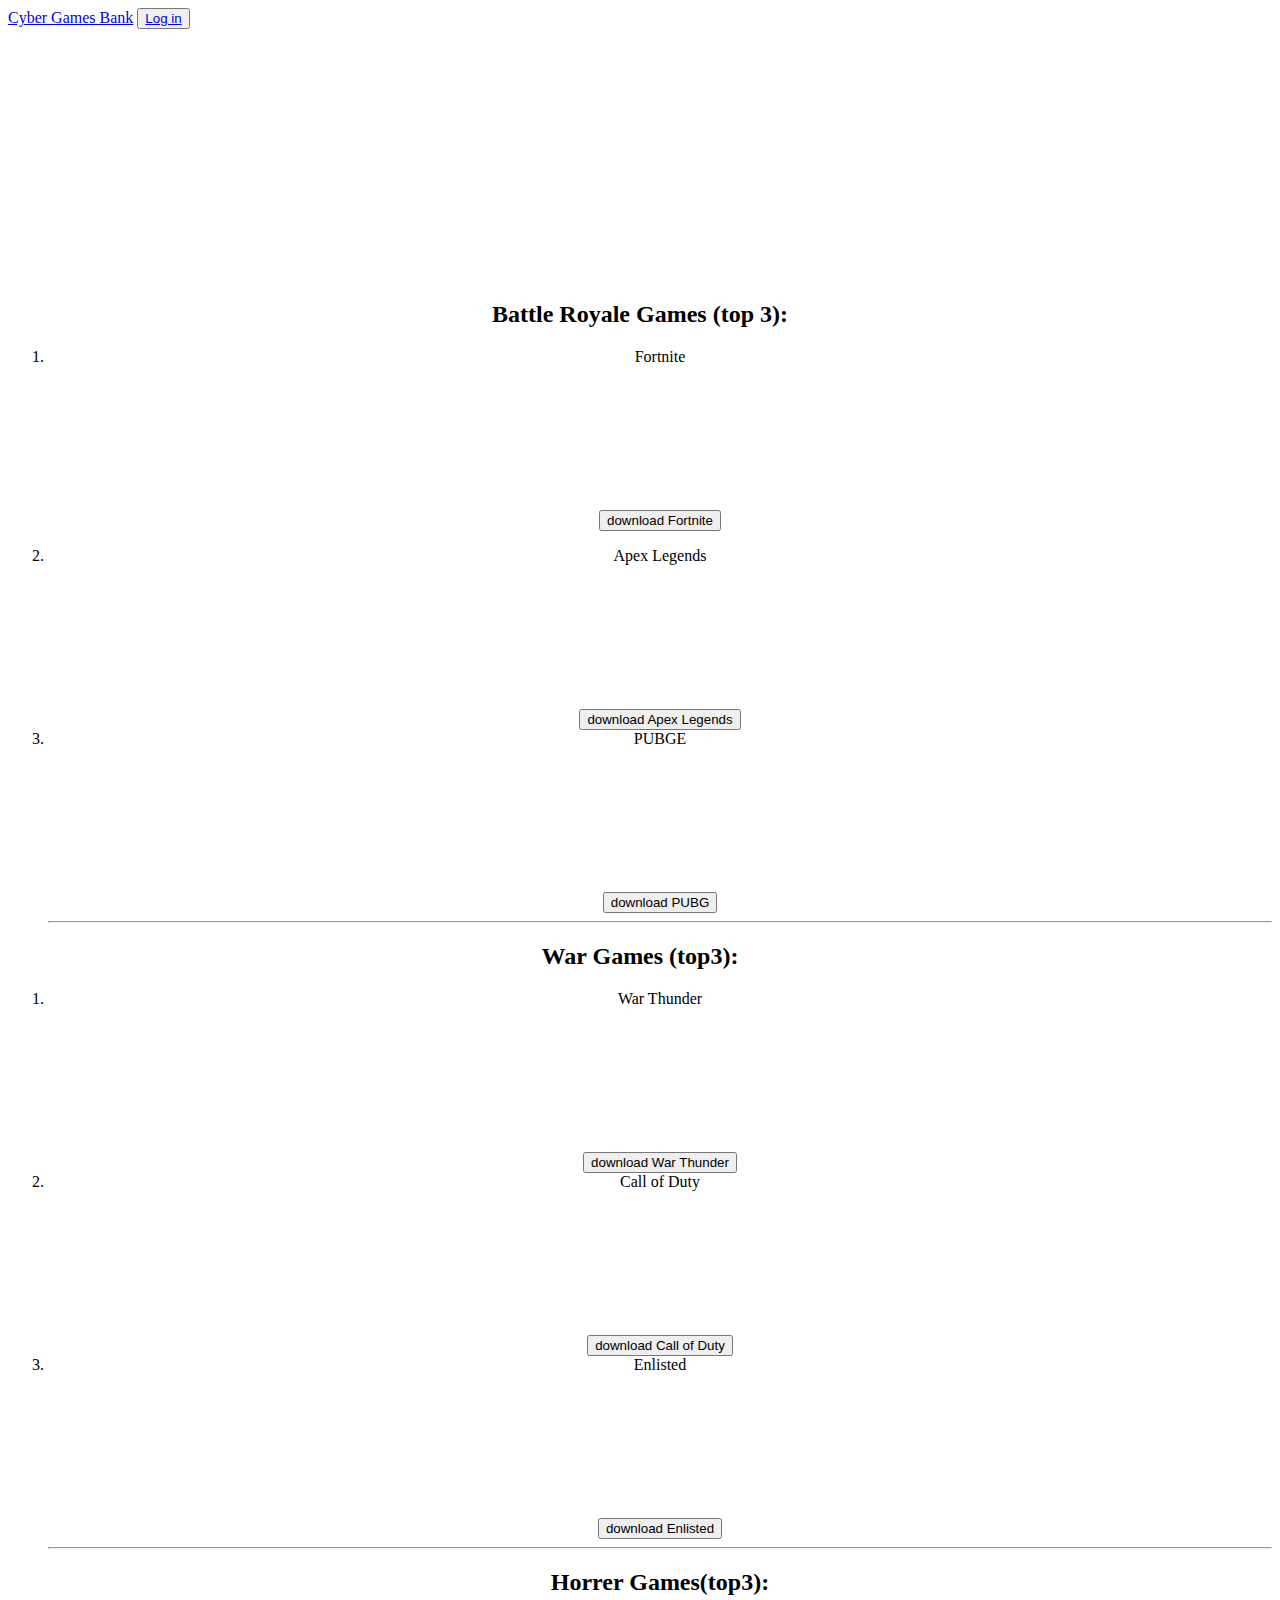
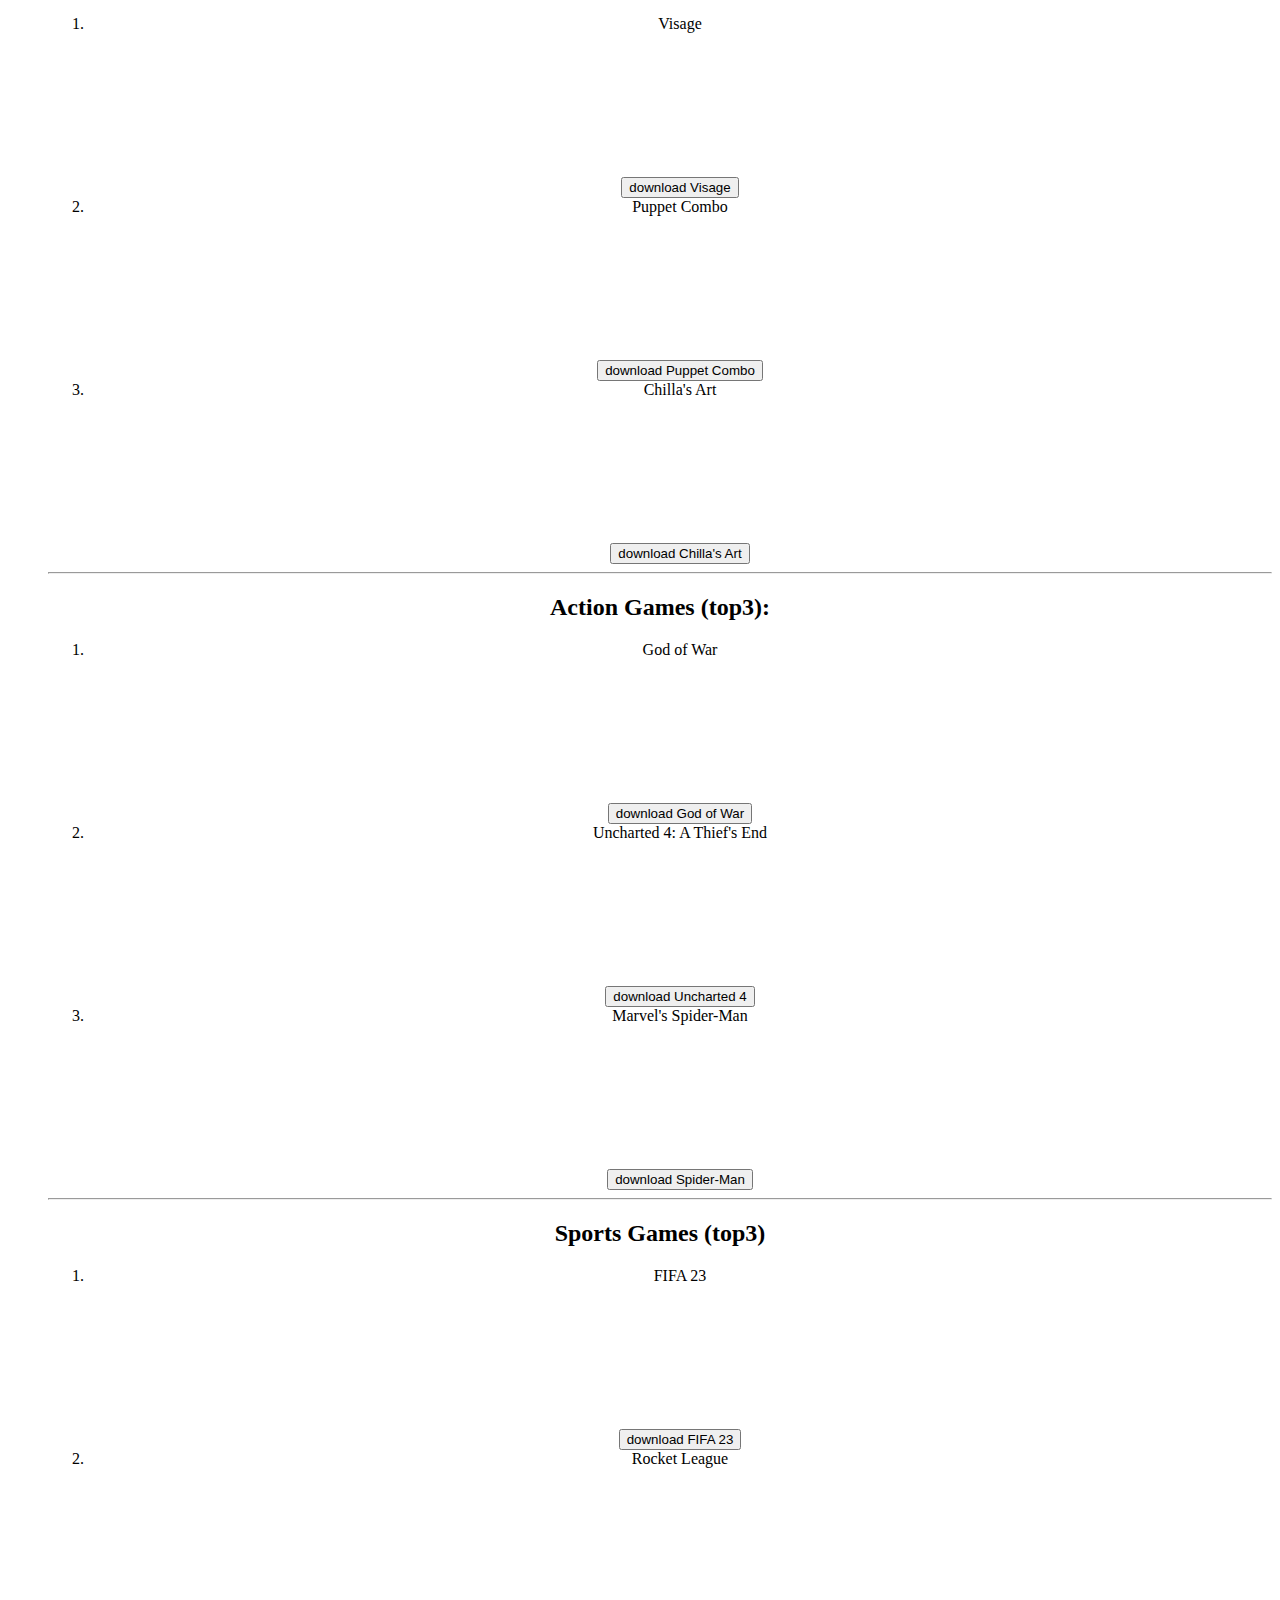
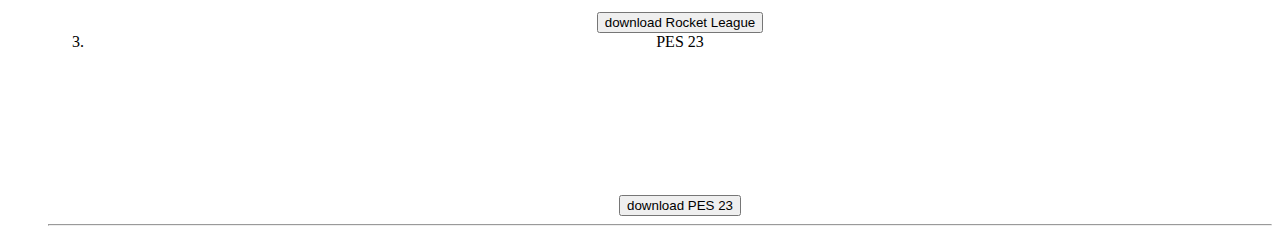
==== index.html @ 5c0c63f6 "Add files via upload" ====
<!DOCTYPE html>
<html>
  

          <head>
                    <title>Cyber Games Bank</title>
                    <link rel="icon" href="Video-Games-Icon-Gamepad-Controller-Computer-Game-1784573.png" type="image/x-icon">
                   
                    <link rel="stylesheet" href="index.css">
                   
          </head>
          <style>
         
          
        
                   
        
          
          </style>
          <body>
            
           <header>  
            <a href="#" class="suii">Cyber Games Bank</a>

             
    
              <button class="log"><a href="login.html" class="log">Log in</a></button>
          </header>
          
            

         <center><br><br><br><br><br><br><br><br><br><br><br><br><br><br>
                     

          

          <h2>Battle Royale Games (top 3):</h2>
        <ol>                   
                      <li class="Fortnite">Fortnite <br> <br><br><br> <br><br><br><br><br>
                       
                        <button type="button" onclick="location.href= 'https://store.epicgames.com/en-US/p/fortnite'"><span></span>
                          download Fortnite
                        </button>
                    </p>
                      </li>

                    <li class="Apex">Apex Legends <br> <br><br><br> <br><br><br><br><br>
                     <button type="button" onclick="location.href='https://www.ea.com/games/apex-legends/play-now-for-free'"><span class="span"></span>
                      download Apex Legends
                    </button>
                        
                      
                    

                    </li>
                    
                    <li class="pubg">PUBGE <br> <br><br><br> <br><br><br><br><br>
                      
                    <button type="button" onclick="location.href='https://store.steampowered.com/app/578080/PUBG_BATTLEGROUNDS/'"><span class="span2"></span>
                      download PUBG
                    </button>
                    </li><hr>
                    

          </ol>
          <h2>War Games (top3):</h2>
          <ol>
                   <li class="War">War Thunder <br> <br><br><br> <br><br><br><br><br>
                    <button type="button" onclick="location.href='https://warthunder.com/eg'"><span class="wars"></span>
                      download War Thunder
                    </button>

                   </li>
                    <li class="call">Call of Duty <br> <br><br><br> <br><br><br><br><br>
                      
                    <button type="button" onclick="location.href='https://www.callofduty.com/modernwarfare/pc'"><span class="span3"></span>
                        download Call of Duty
                      </button>
                    
                    </li>
                    
                    <li class = "enlisted">Enlisted <br> <br><br><br> <br><br><br><br><br>
                        
                      <button type="button" onclick="location.href='https://enlisted.net/en/#!/'"><span class="span4"></span>
                        download Enlisted
                      </button>
                      </button>

                       </li>
                       <hr>
                       <h2>Horrer Games(top3):</h2> 
                       <ol>
                        <li class="Visage">Visage <br> <br><br><br> <br><br><br><br><br>
                          <button type="button" onclick="location.href='https://store.steampowered.com/app/594330/Visage/'"><span class="span5"></span>
                            download Visage
                          </button>

                          <li class="PuppetCombo">Puppet Combo <br> <br><br><br> <br><br><br><br><br>
                            <button type="button" onclick="location.href='https://puppetcombo.com/'"><span class="span6"></span>
                              download Puppet Combo
                           

                          </li>
                        <li class="chillasart">Chilla's Art <br> <br><br><br> <br><br><br><br><br>
                          <button type="button" onclick="location.href='https://store.steampowered.com/app/1843090/Chillas_Art_The_Closing_Shift/'"><span class="span7"></span>
                            download Chilla's Art
                          </button>
                        </li>
                       </ol><hr>
                       <h2>Action Games (top3):</h2>
                       <ol>
                        <li class="godofwar">God of War <br> <br><br><br> <br><br><br><br><br>
                           <button type="button" onclick="location.href='https://www.playstation.com/en-us/god-of-war/'"><span class="span8"></span>
                            download God of War
                          </button>
                        </li>
                        <li class="Uncharted">Uncharted 4: A Thief's End<br> <br><br><br> <br><br><br><br><br>
                          <button type="button" onclick="location.href='https://store.steampowered.com/app/1659420/UNCHARTED_Legacy_of_Thieves_Collection/'"><span class="span9"></span>
                            download Uncharted 4
                          </button>
                          <li class="spider">Marvel's Spider-Man <br> <br><br><br> <br><br><br><br><br>
                            <button type="button" onclick="location.href='https://store.steampowered.com/app/1817070/Marvels_SpiderMan_Remastered/'"><span class="span10"></span>
                              download Spider-Man
                          </li>
                        </li>
                       </ol><hr>
                       <h2>Sports Games (top3)</h2>
                       <ol>
                        <li class="fifa">FIFA 23 <br> <br><br><br> <br><br><br><br><br>
                          <button type="button" onclick="location.href='https://www.ea.com/games/fifa/fifa-23'"><span class="span11"></span>
                            download FIFA 23
                        </li>
                        <li class="rocket-league">Rocket League<br> <br><br><br> <br><br><br><br><br>
                          <button type="button" onclick="location.href='https://www.rocketleague.com/'"><span class="span12"></span>
                            download Rocket League
                        </li>
                        <li class="madden">PES 23<br> <br><br><br> <br><br><br><br><br>
                          <button type="button" onclick="location.href='https://store.steampowered.com/app/1665460/eFootball_2023/'"><span class="span13"></span>
                            download PES 23
                        </li>
                       </ol><hr>
                       

                    

      </ol> </center>

</body>
</html>
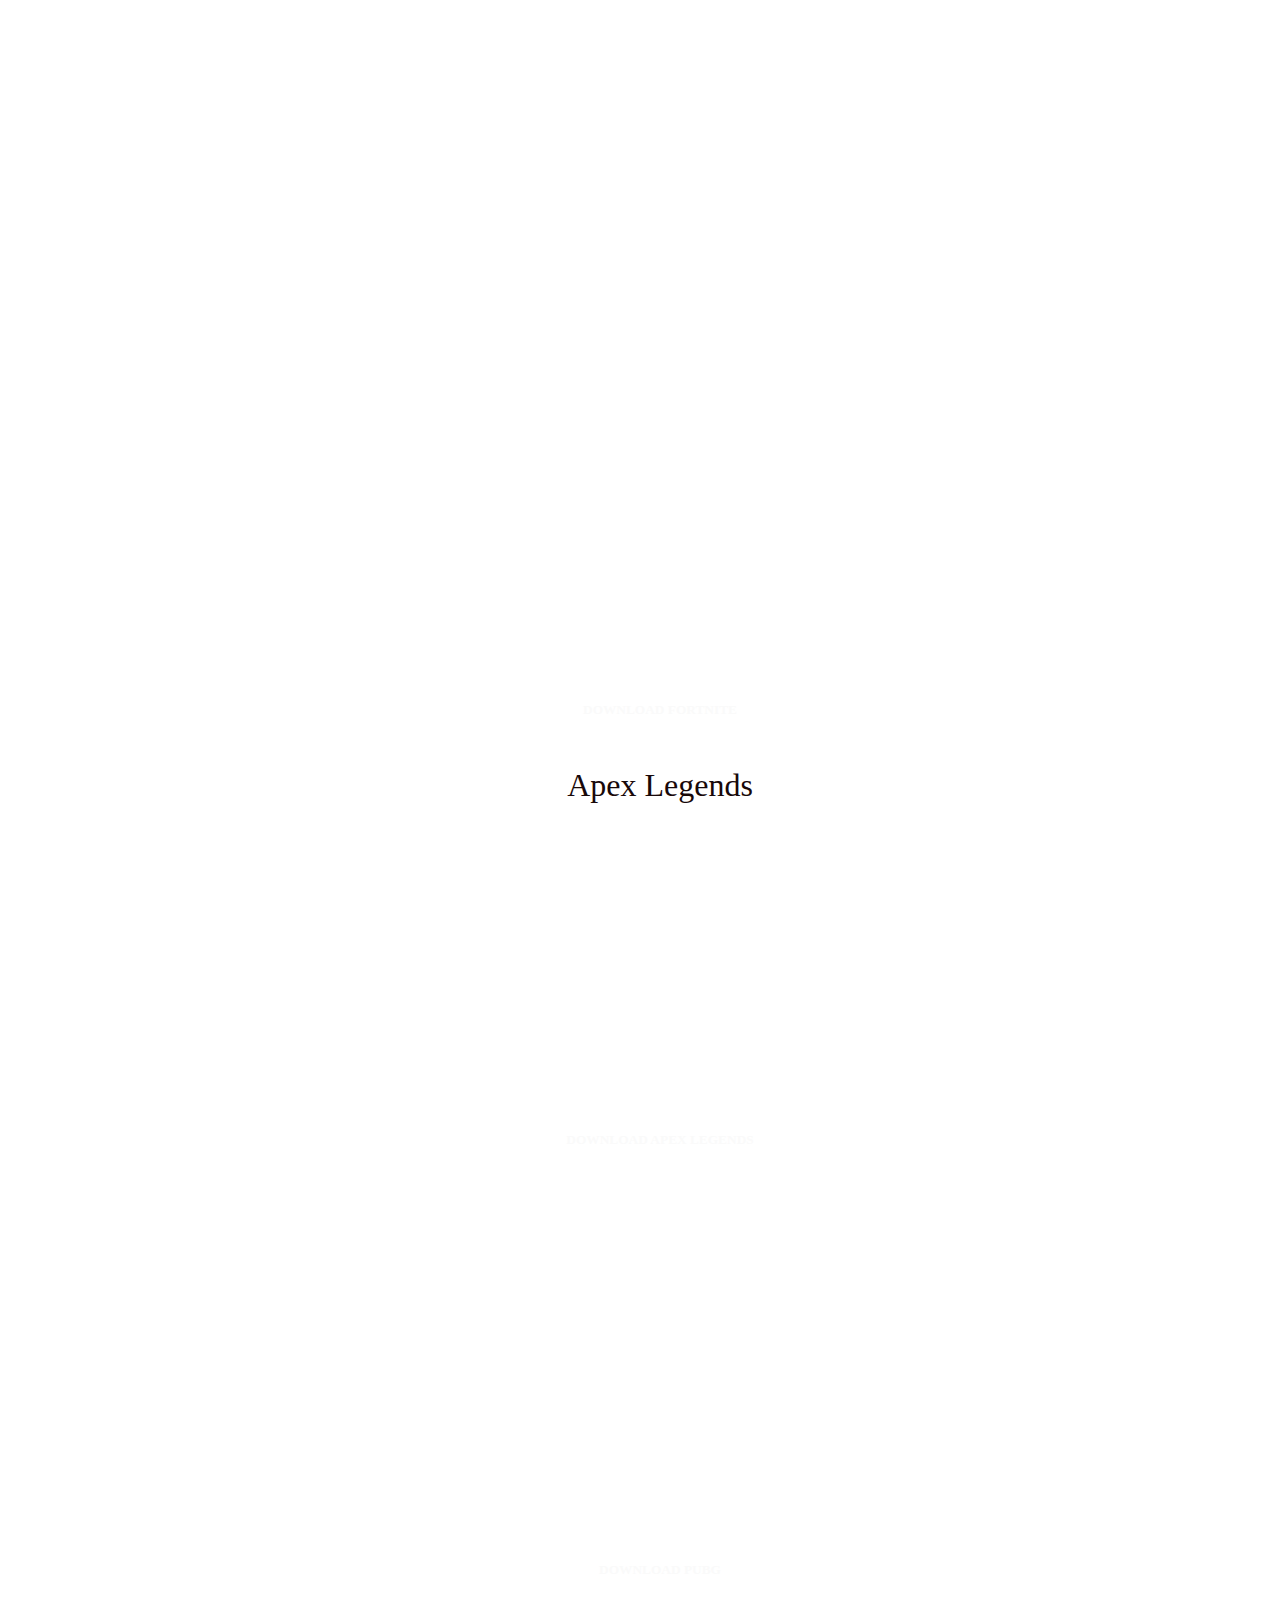
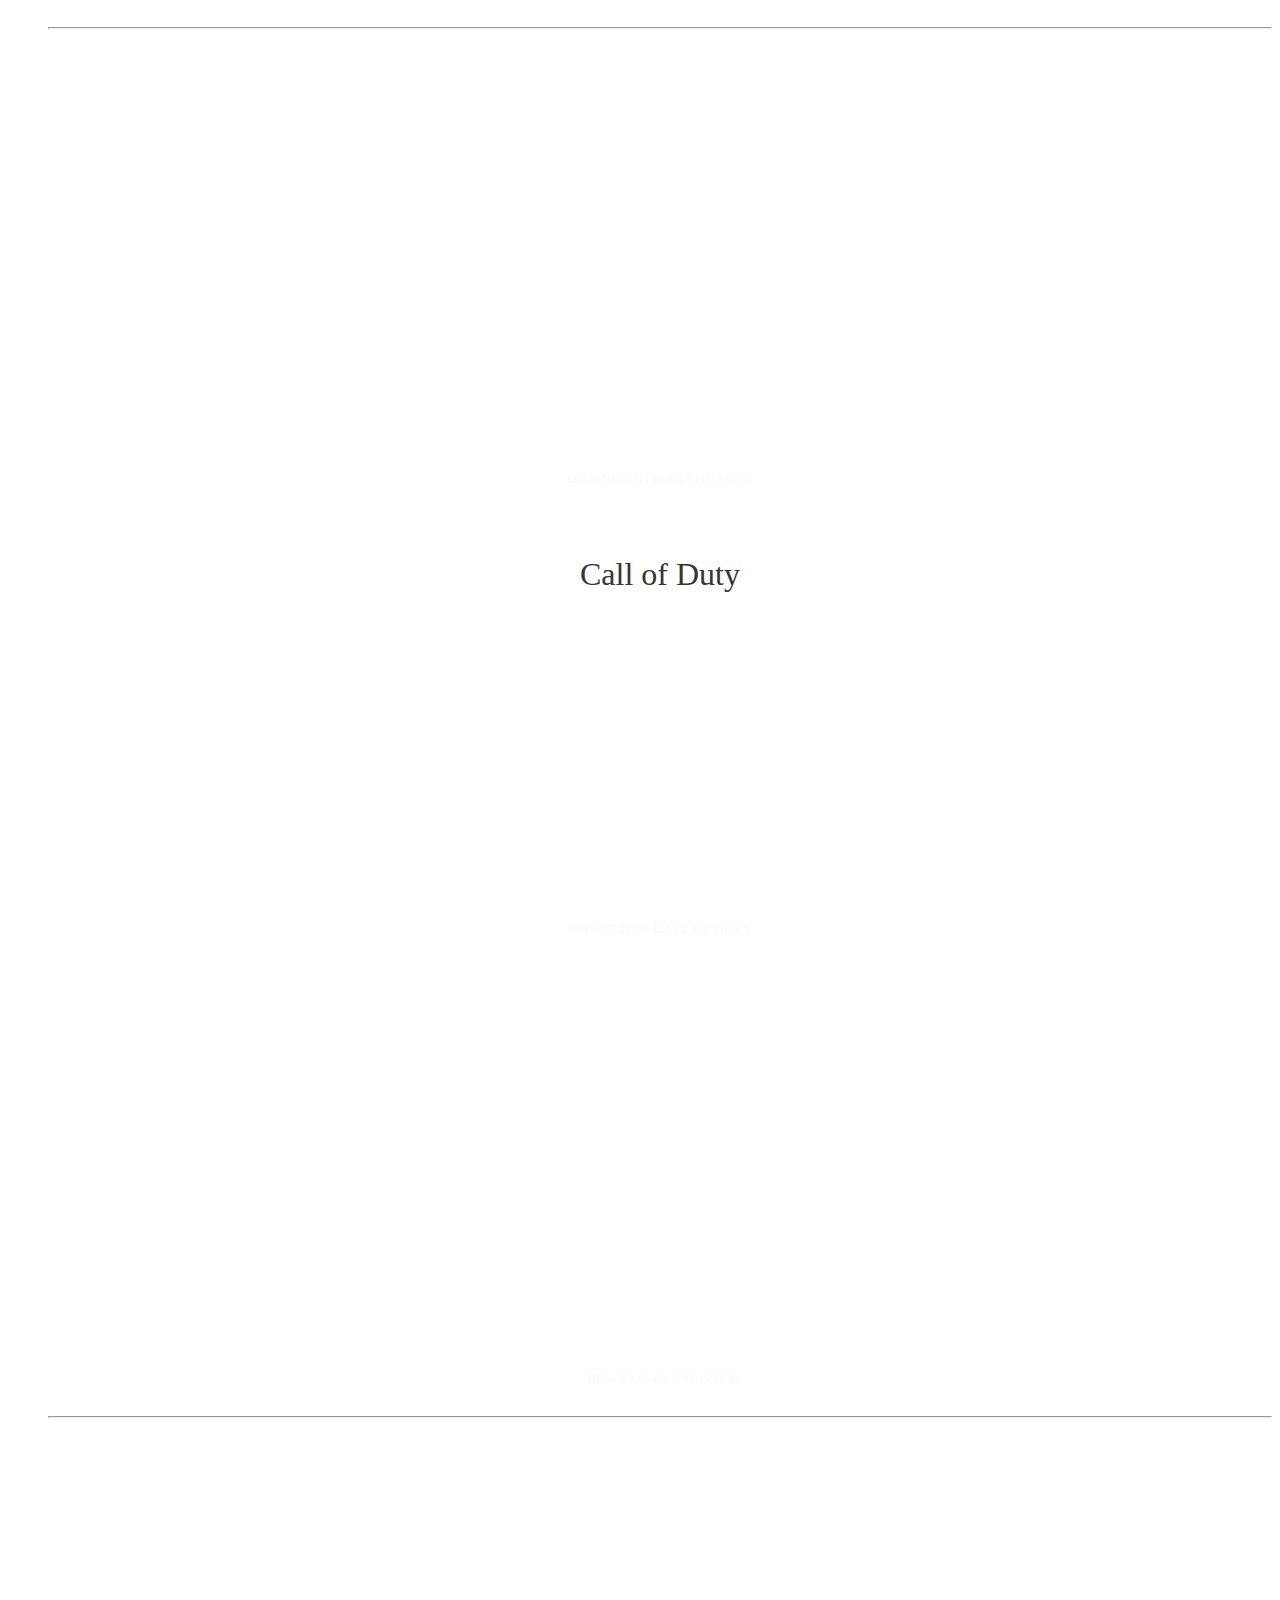
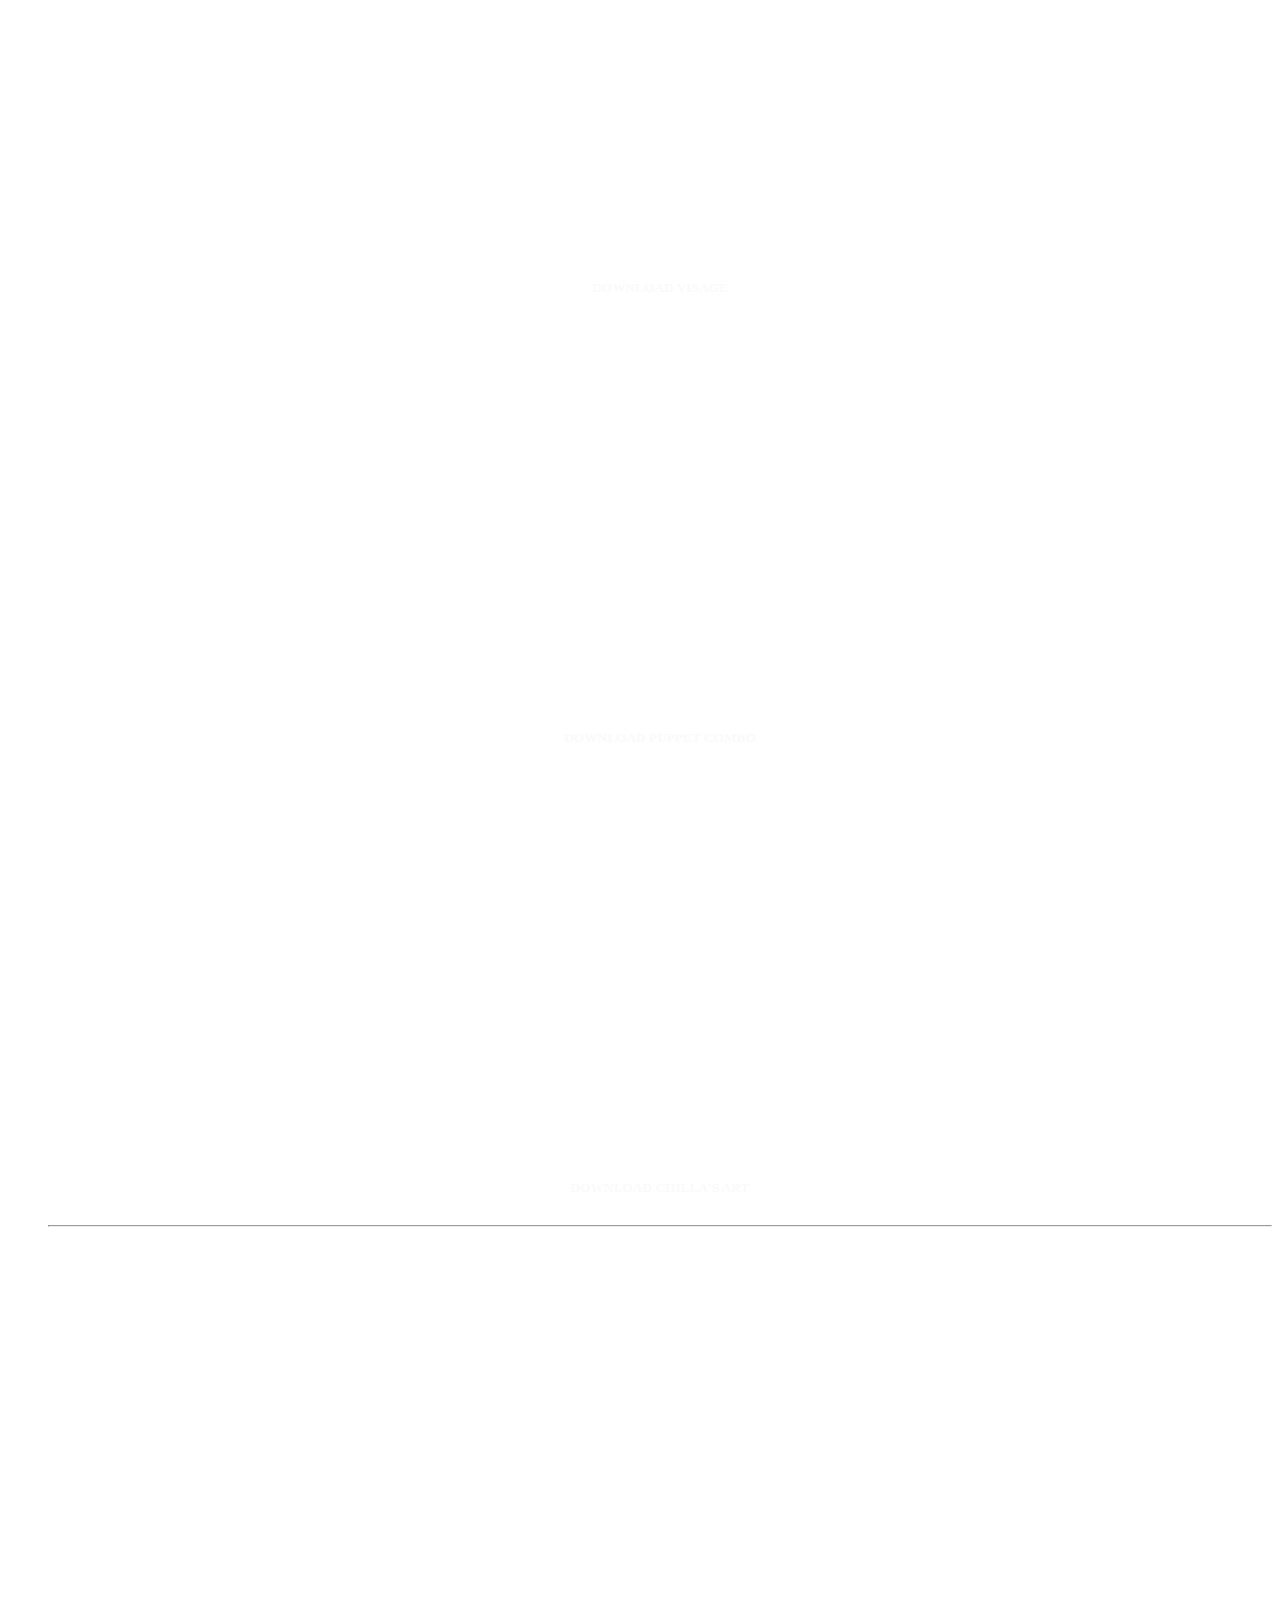
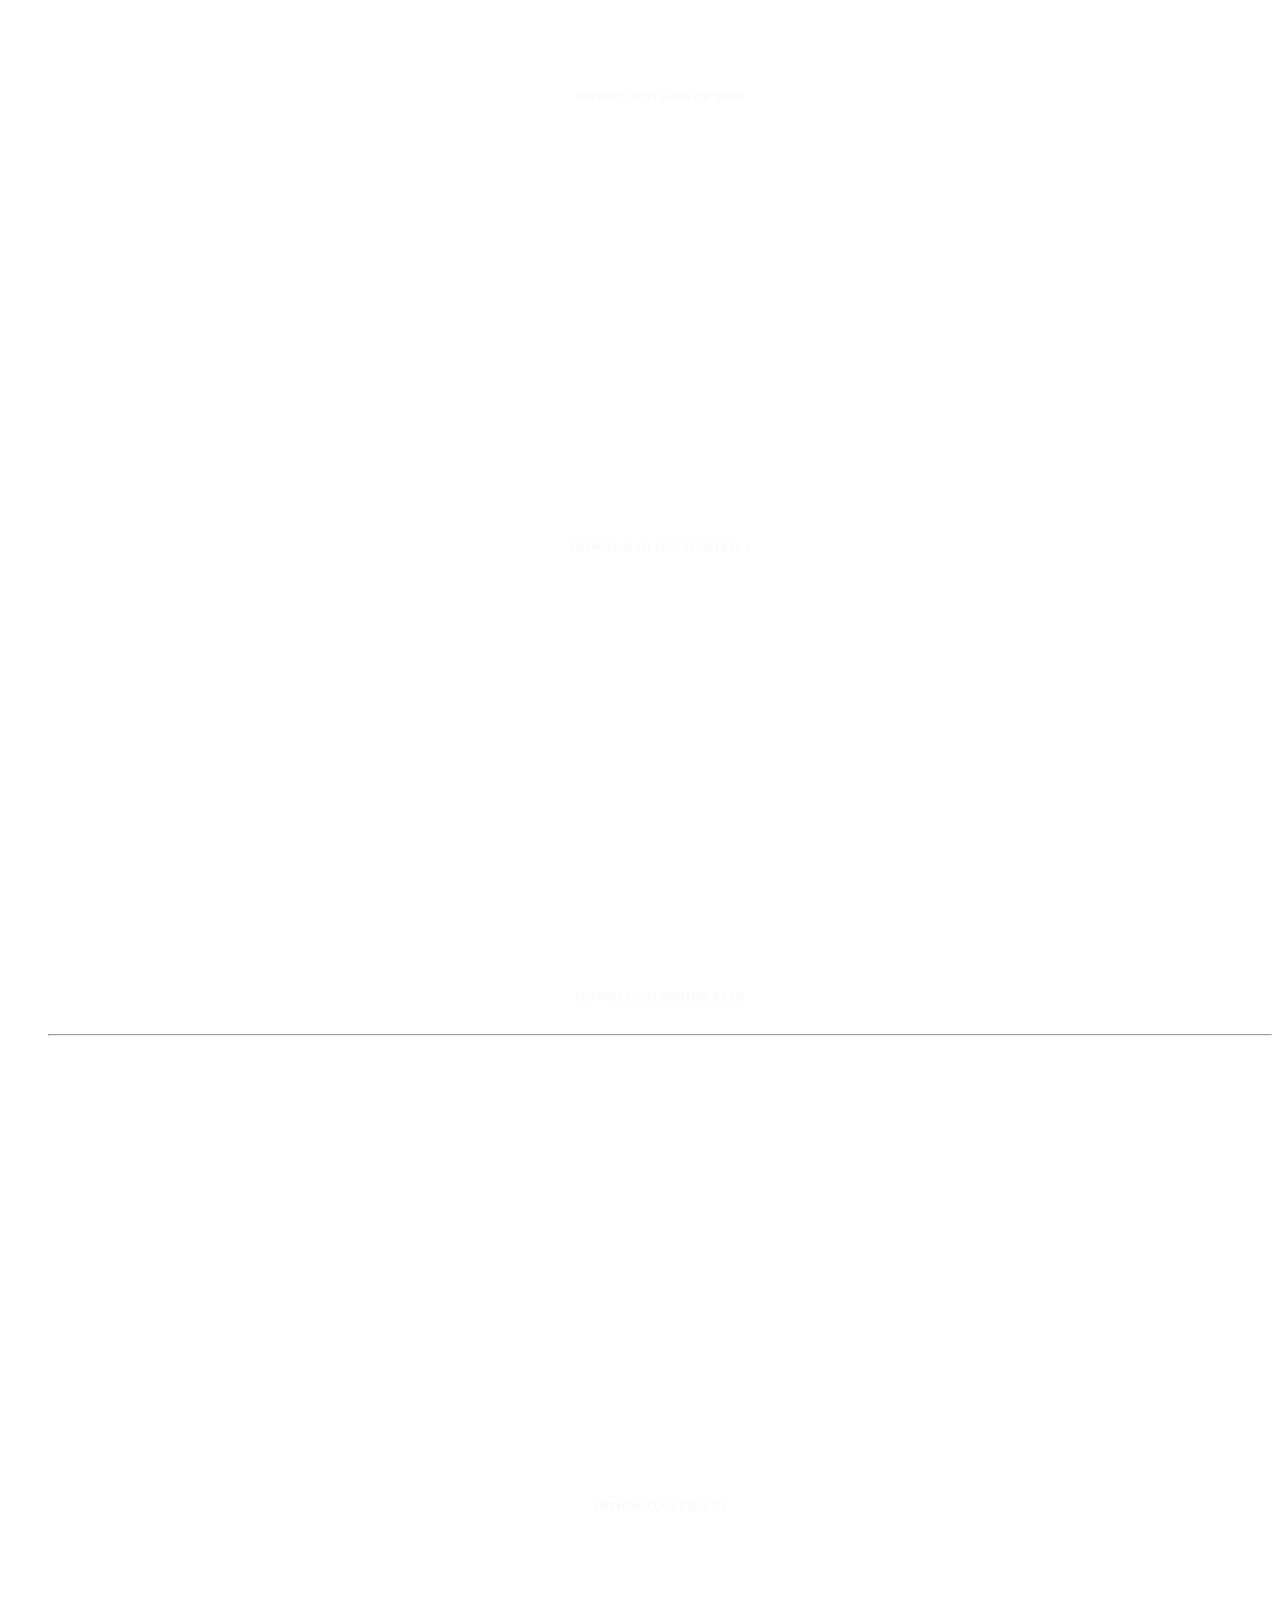
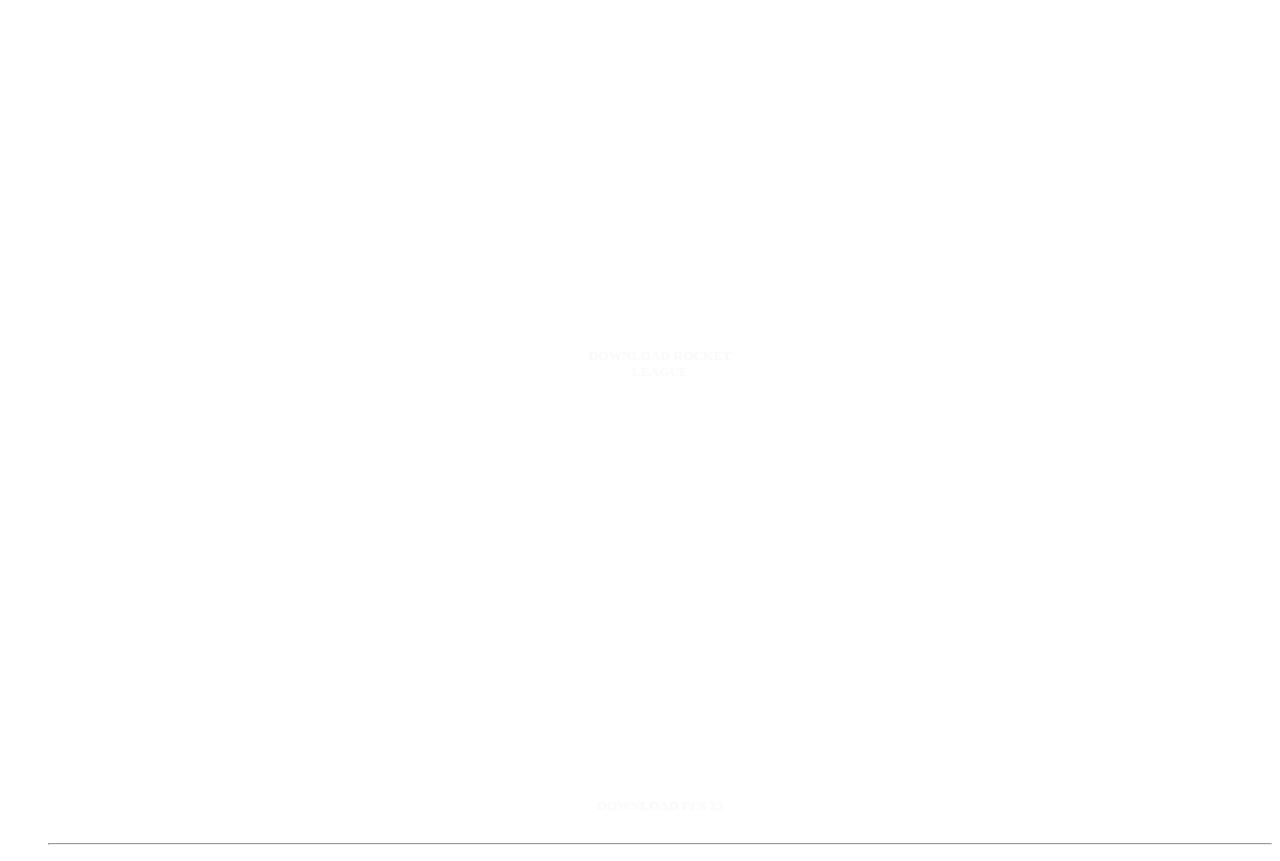
==== commit b4459f4a: "Add files via upload" ====
--- a/index.html
+++ b/index.html
@@ -6,10 +6,10 @@
                     <title>Cyber Games Bank</title>
                     <link rel="icon" href="Video-Games-Icon-Gamepad-Controller-Computer-Game-1784573.png" type="image/x-icon">
                    
-                    <link rel="stylesheet" href="index.css">
-                   
+                          
+                    <link rel="stylesheet" href="index.css" >
           </head>
-          <style>
+         
          
           
         
--- a/index.css
+++ b/index.css
@@ -0,0 +1,615 @@
+   
+            body{
+                    background-image:url(gamig3.jpg) ;
+                    background-repeat: no-repeat;
+                    
+                    
+                   
+                    background-size:cover;
+                    
+                  }
+                 p{
+                    font-family: janna lt;
+                  }
+                  *{
+                    color: white;
+                  }
+                  h1{
+                    font-family: techno race;
+                  }
+                  h2{
+                    font-family: janna lt;
+                    
+                  }
+                  ol{
+                    font-family: valorant;
+                  
+                  }
+                  
+                  .prr , .perr{
+                    font-size: large;
+                  }
+      
+                  a{
+                         color: white;
+                     }
+      
+                                  
+      
+          a:hover{
+                      color: #cc3939;
+                    }
+                    .Fortnite{
+                      background-image: url(wallpapersdefort.png) ;
+                    width: 100; 
+                    border: 5px solid red 20px 30px 20px 30px;
+                    
+                    
+                    padding: 30x;
+                    margin: 30px;
+                    background-repeat: no-repeat;
+                    background-size: cover;
+                    height: 400px;
+                    border-radius: 10px; 
+                    
+                    
+                    font-size:large; 
+                    position: center;
+                    font-size: xx-large;
+       
+                    }
+                    .fort,.fortn{
+                      color: #03305e;
+                      font-size: medium;
+                  
+                    }
+                    .a2{
+                      color: white;
+                    }
+                    .a2:hover{
+                      color: #03305e;
+                    }
+                    .ppp{
+                      font-size: large;
+                    }
+                    .Apex{
+                      background-image: url(apex.png) ;
+                    width: 100; 
+                    border: 5px solid red 20px 30px 20px 30px;
+                    
+                    
+                    padding: 30x;
+                    margin: 30px;
+                    background-repeat: no-repeat;
+                    background-size: cover;
+                    height: 400px;
+                    border-radius: 10px; 
+                    
+                    background-position: center;
+                    font-size:large; 
+                    position: center;
+                    font-size: xx-large;
+                    color: #180809;
+                      
+                    }
+                    .papex,.p2apex{
+                      font-size: large;
+                      color: #d34750;
+                    }
+                    .p3apex{
+                      font-size: large;
+                    }
+                    .a3{
+                      color: white;
+                    }
+                    .a3:hover{
+                      color: #d34750;
+                    }
+                    .pubg{
+                      background-image: url(PUBG-sistem-gereksinimleri.png) ;
+                    width:200; 
+                    border: 10px solid red 20px 30px 20px 30px;
+                    
+                    
+                    padding: 30x;
+                    margin: 30px;
+                    background-repeat: no-repeat;
+                    background-size: cover;
+                    height: 400px;
+                    border-radius: 10px; 
+                    
+                    
+                    font-size:large; 
+                    position: center;
+                    font-size: xx-large;
+                    }
+                    .pubg2,.pubg3{
+                      font-size: large;
+                    }
+                    .pubg4{
+                      font-size: large;
+                    
+                    }
+                    .apupg{
+                      color: white;
+                    }
+                    .apubg:hover{
+                      color: #eba313;
+                      
+                    }
+                    .call{
+                      background-image: url(call.png) ;
+                    width:50; 
+                    border: 10px solid red 20px 30px 20px 30px;
+                    
+                    
+                    padding: 20x;
+                    margin: 50px 30px 10px 30px;
+                    background-repeat: no-repeat;
+                    background-size: cover;
+                    height: 400px;
+                    border-radius: 10px; 
+                  
+                    
+                    font-size:large; 
+                    position: center;
+                    font-size: xx-large;
+                    }
+                    .call2,.call3{
+                      font-size: large;
+                      color: #444039;
+                    }
+                    .callp{
+                      font-size: large;
+                    }
+                    .calla{
+                      color: white;
+                    }
+                    .calla:hover{
+                      color: #444039;
+                    }
+                    button{
+                      position: sticky;
+                      width: 200px;
+                      padding: 10px 0;
+                      text-align: center;
+                      margin: 20px 10px;
+      
+                      font-family: janna lt;
+                      font-weight: bold;
+                      
+                      border: 2px solid rgb(255, 255, 255);
+                      border-radius: 10px;
+                      background: transparent;
+                      color: rgb(250, 250, 250);
+                      cursor: pointer;
+                      overflow: hidden;
+                      text-transform: uppercase;
+                     
+                    
+                    }
+                  span{
+                    background: rgb(56, 149, 185);
+                    height: 100%;
+                    width: 0%;
+                    position: absolute;
+                    left: 0;
+                    bottom: 0;
+                    z-index: -1;
+                    transition: 0.5s;
+      
+                  }
+                  button:hover span{
+      
+                    width: 100%;
+      
+                  }
+                  header{
+                    position: absolute;
+                    top: 0;
+                    left: 0;
+                    width: 100%;
+                    display: flex;
+                    justify-content: space-between;
+                    align-items: center 
+                    
+      
+                    
+      
+                    }
+                    header{
+                      transition: 0.6s;
+                      padding: 20px 100px;
+                      padding:  10px 0px;
+                      
+                      
+                      
+                    }
+                    .suii{
+                      position: relative;
+                      font-weight: 200;
+                      color: #fff;
+                      text-decoration: none;
+                      font-size: 25px;
+                      text-transform: uppercase;
+                      letter-spacing: 2px;
+                      transition: 0.6s;
+                      font-family: techno race;
+                      margin:  5px;
+                      
+                      
+                    }
+                   
+                    .asui{
+                      position: relative;
+                      margin:10px;
+                      text-decoration: none;
+                      color: #fff;
+                      font-family: janna lt;
+                    font-size: small;
+                    box-shadow: 0 0 10xp rgba(0, 0, 0, 0.1);
+                    
+                  
+                    }
+                    
+                    .asui:hover{
+                     filter: drop-shadow(10px 10px 10px #000000);
+                     color: white;
+                    }
+                    .suii:hover{
+                      filter: drop-shadow(5px 10px 5px #000000);
+                      color: white;
+                    }
+                    .span{
+                      background: rgb(161, 68, 68);
+                    height: 100%;
+                    width: 0%;
+                    position: absolute;
+                    left: 0;
+                    bottom: 0;
+                    z-index: -1;
+                    transition: 0.5s;
+                    }
+      
+                      .span2{
+                        background: rgb(243, 222, 36);
+                    height: 100%;
+                    width: 0%;
+                    position: absolute;
+                    left: 0;
+                    bottom: 0;
+                    z-index: -1;
+                    transition: 0.5s;
+                      }
+                      .span3{
+                        background: #363633;
+                    height: 100%;
+                    width: 0%;
+                    position: absolute;
+                    left: 0;
+                    bottom: 0;
+                    z-index: -1;
+                    transition: 0.5s;
+                      }
+                    .call{
+                      color: #363633;
+                    }
+                    .span4{
+                      background: #512208;
+                    height: 100%;
+                    width: 0%;
+                    position: absolute;
+                    left: 0;
+                    bottom: 0;
+                    z-index: -1;
+                    transition: 0.5s;
+                    }
+      
+             
+                .War{
+                  background-image: url(war2.png) ;
+                    width:200; 
+                    border: 10px solid red 20px 30px 20px 30px;
+                    
+                    
+                    padding: 30x;
+                    margin: 30px;
+                    background-repeat: no-repeat;
+                    background-size: cover;
+                    height: 400px;
+                    border-radius: 10px; 
+                    font-size: xx-large;
+                } 
+                .wars{
+                  background: #9190a2;
+                    height: 100%;
+                    width: 0%;
+                    position: absolute;
+                    left: 0;
+                    bottom: 0;
+                    z-index: -1;
+                    transition: 0.5s;
+                }
+                .enlisted{
+                    background-image: url(wallpapersden.com_enlisted_1920x1080.jpg) ;
+                    width: 100; 
+                    border: 5px solid red 20px 30px 20px 30px;
+                    
+                    
+                    padding: 30x;
+                    margin: 50px 25px 10px 30px;
+                    background-repeat: no-repeat;
+                    background-size: cover;
+                    height: 400px;
+                    border-radius: 10px; 
+                    
+                    background-position: right;
+                    font-size: xx-large; 
+                    position: center;
+                    
+                    
+                  }
+                 .Visage{
+                  background-image: url(Visage4.jpg) ;
+                    width: 100; 
+                    border: 5px solid red 20px 30px 20px 30px;
+                    
+                    
+                    padding: 30x;
+                    margin: 50px 40px 10px 0px;
+                    background-repeat: no-repeat;
+                    background-size: cover;
+                    height: 400px;
+                    border-radius: 10px; 
+                    
+                    background-position: center;
+                    font-size: xx-large; 
+                    position: center
+                 }
+                 .span5{
+                  background: #0a1518;
+                    height: 100%;
+                    width: 0%;
+                    position: absolute;
+                    left: 0;
+                    bottom: 0;
+                    z-index: -1;
+                    transition: 0.5s;
+                 }
+                 .PuppetCombo{
+                  background-image: url(ppppp.jpg) ;
+                    width: 100; 
+                    border: 5px solid red 20px 30px 20px 30px;
+                    
+                    
+                    padding: 30x;
+                    margin: 50px 40px 10px 0px;
+                    background-repeat: no-repeat;
+                    background-size: cover;
+                    height: 400px;
+                    border-radius: 10px; 
+                    
+                    background-position: center;
+                    font-size: xx-large; 
+                    position: center
+                 }
+                 .span6{
+                  background: #921682;
+                    height: 100%;
+                    width: 0%;
+                    position: absolute;
+                    left: 0;
+                    bottom: 0;
+                    z-index: -1;
+                    transition: 0.5s;
+                 }
+                 .chillasart{
+                  background-image: url(maxresdefault.jpg) ;
+                    width: 100; 
+                    border: 5px solid red 20px 30px 20px 30px;
+                    
+                    
+                    padding: 30x;
+                    margin: 50px 40px 10px 0px;
+                    background-repeat: no-repeat;
+                    background-size: cover;
+                    height: 400px;
+                    border-radius: 10px; 
+                    
+                    background-position: center;
+                    font-size: xx-large; 
+                    position: center
+                 }
+                 .span7{
+                  background: #43e63d;
+                    height: 100%;
+                    width: 0%;
+                    position: absolute;
+                    left: 0;
+                    bottom: 0;
+                    z-index: -1;
+                    transition: 0.5s;
+                 }
+                 .godofwar{
+                  background-image: url(god_of_war_2018-152.jpg) ;
+                    width: 100; 
+                    border: 5px solid red 20px 30px 20px 30px;
+                    
+                    
+                    padding: 30x;
+                    margin: 50px 40px 10px 0px;
+                    background-repeat: no-repeat;
+                    background-size: cover;
+                    height: 400px;
+                    border-radius: 10px; 
+                    
+                    background-position: center;
+                    font-size: xx-large; 
+                    position: center
+                 }
+                 .span8{
+                  background: #ff2d2d;
+                    height: 100%;
+                    width: 0%;
+                    position: absolute;
+                    left: 0;
+                    bottom: 0;
+                    z-index: -1;
+                    transition: 0.5s;
+                 }
+                 .Uncharted{
+                  background-image: url(wallpaper_uncharted_4hh_a_thiefs_end_01_1920x1080\ copy.JPG) ;
+                    width: 100; 
+                    border: 5px solid red 20px 30px 20px 30px;
+                    
+                    
+                    padding: 30x;
+                    margin: 50px 40px 10px 0px;
+                    background-repeat: no-repeat;
+                    background-size: cover;
+                    height: 400px;
+                    border-radius: 10px; 
+                    
+                    background-position: center;
+                    font-size: xx-large; 
+                    position: center
+                 }
+                 .span9{
+                  background: #2b3c5a;
+                    height: 100%;
+                    width: 0%;
+                    position: absolute;
+                    left: 0;
+                    bottom: 0;
+                    z-index: -1;
+                    transition: 0.5s;
+                 }
+                 .spider{
+                  background-image: url(wallpapersdenspider.png) ;
+                    width: 100; 
+                    border: 5px solid red 20px 30px 20px 30px;
+                    
+                    
+                    padding: 30x;
+                    margin: 50px 40px 10px 0px;
+                    background-repeat: no-repeat;
+                    background-size: cover;
+                    height: 400px;
+                    border-radius: 10px; 
+                    
+                    background-position: center;
+                    font-size: xx-large; 
+                    position: center
+                 }
+                 .span10{
+                  background: #b6404c;
+                    height: 100%;
+                    width: 0%;
+                    position: absolute;
+                    left: 0;
+                    bottom: 0;
+                    z-index: -1;
+                    transition: 0.5s;
+                 }
+                 .fifa{
+                  background-image: url(wallpapersdenfifa.png) ;
+                    width: 100; 
+                    border: 5px solid red 20px 30px 20px 30px;
+                    
+                    
+                    padding: 30x;
+                    margin: 50px 40px 10px 0px;
+                    background-repeat: no-repeat;
+                    background-size: cover;
+                    height: 400px;
+                    border-radius: 10px; 
+                    
+                    background-position: top;
+                    font-size: xx-large; 
+                    
+                 }
+                 .span11{
+                  background: #9DB2BF;
+                    height: 100%;
+                    width: 0%;
+                    position: absolute;
+                    left: 0;
+                    bottom: 0;
+                    z-index: -1;
+                    transition: 0.5s;
+                 }
+                 .rocket-league{
+                  background-image: url(wp1854300.jpg) ;
+                    width: 100; 
+                    border: 5px solid red 20px 30px 20px 30px;
+                    
+                    
+                    padding: 30x;
+                    margin: 50px 40px 10px 0px;
+                    background-repeat: no-repeat;
+                    background-size: cover;
+                    height: 400px;
+                    border-radius: 10px; 
+                    
+                    background-position: center;
+                    font-size: xx-large; 
+                 }
+                 .madden{
+                  background-image: url(wallpapersden.com_efootball-2022-hd-lionel-messi_1920x1080.jpg) ;
+                    width: 100; 
+                    border: 5px solid red 20px 30px 20px 30px;
+                    
+                    
+                    padding: 30x;
+                    margin: 50px 40px 10px 0px;
+                    background-repeat: no-repeat;
+                    
+                    background-size: cover;
+                    
+                    height: 400px;
+                    border-radius: 10px; 
+                    
+                    
+                    font-size: xx-large; 
+                 }
+                 .span13{
+                  background: #000096;
+                    height: 100%;
+                    width: 0%;
+                    position: absolute;
+                    left: 0;
+                    bottom: 0;
+                    z-index: -1;
+                    transition: 0.5s;
+                }
+                
+                .log{
+                  position: relative;
+                  width: 100px;
+                  height: 50px;
+                  text-decoration: none;
+
+                }
+                .log:hover{
+                    color: #fff;
+                    box-shadow: 0 0 20 rgba(0,0,0,0.5);
+                }
+ol{
+  list-style: none;
+}
+
+@media only screen and (max-width:600px){
+
+  ol{
+          width: 100%;
+          background-image: url(gamig3.jpg);
+          margin: 0;
+          padding: 0;
+          position: absolute;
+          display: block;
+  }
+ 
+} 
+header{
+  text-align: center;
+}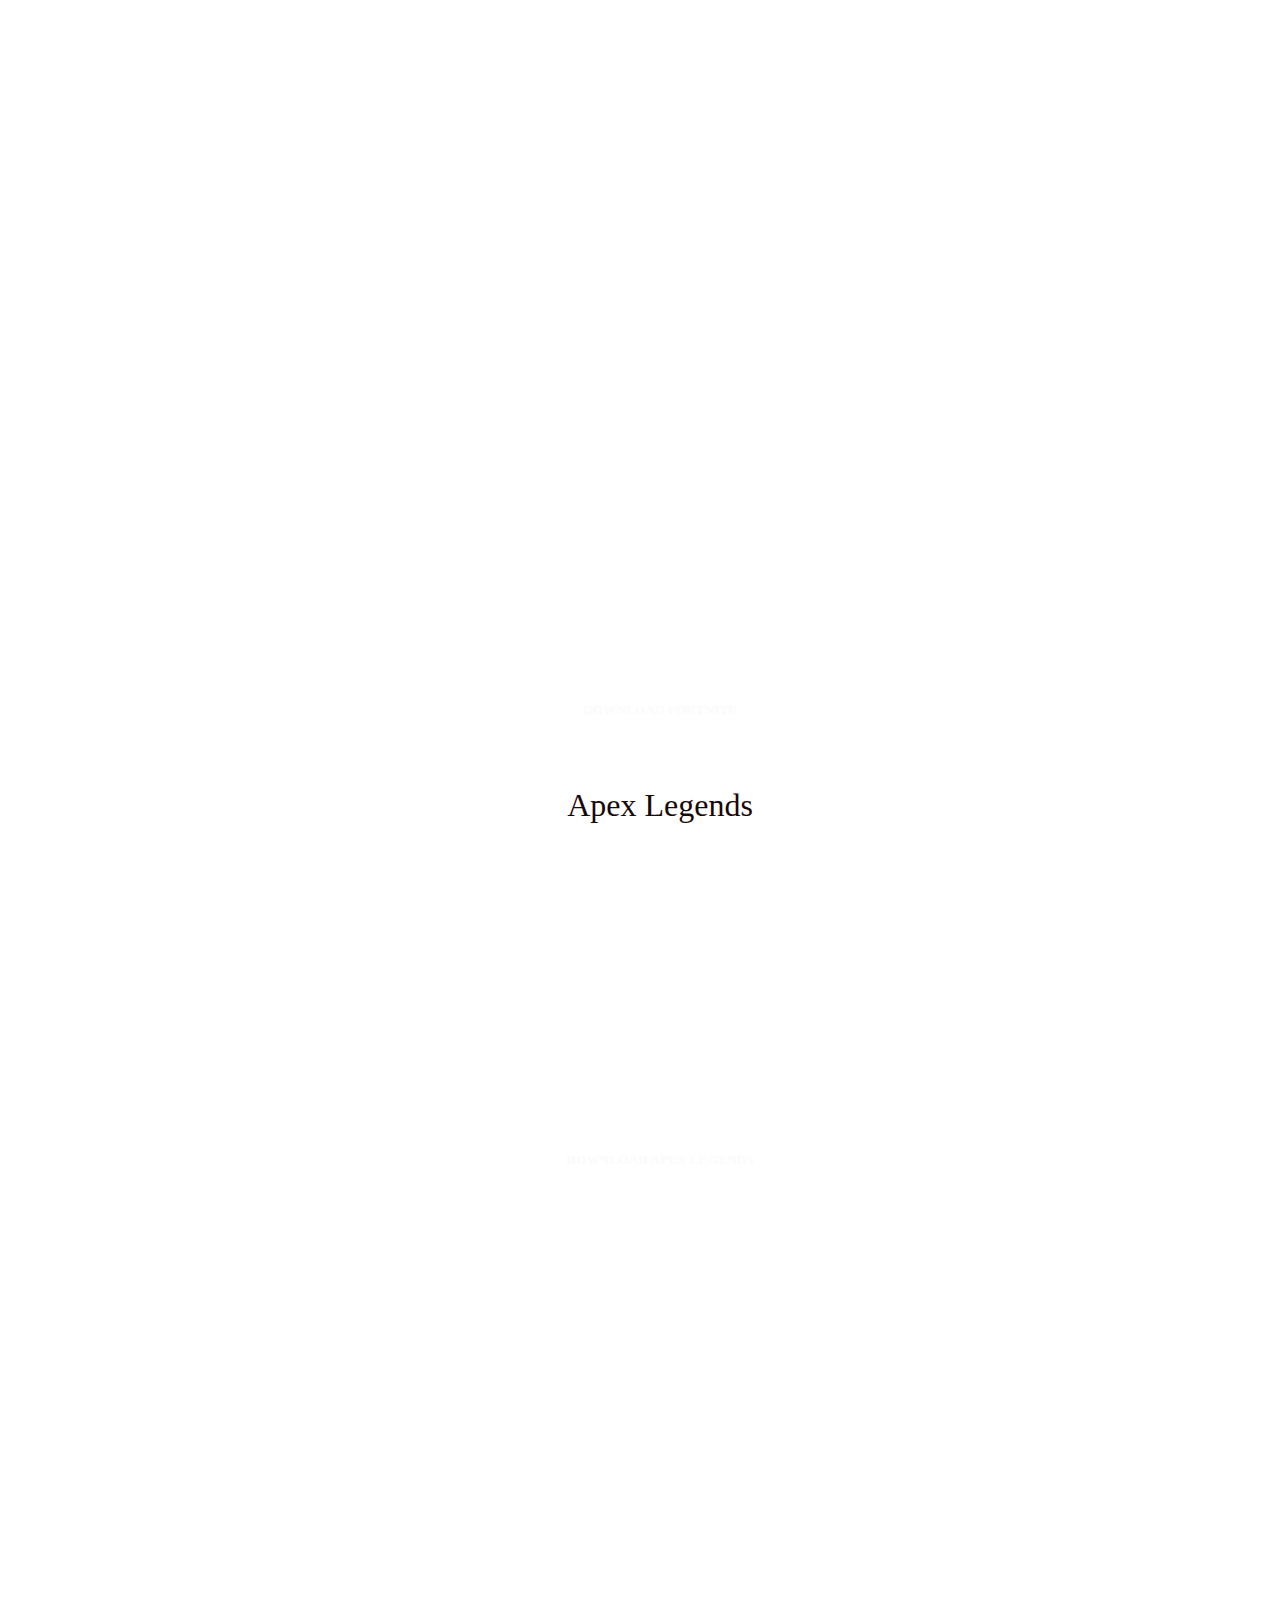
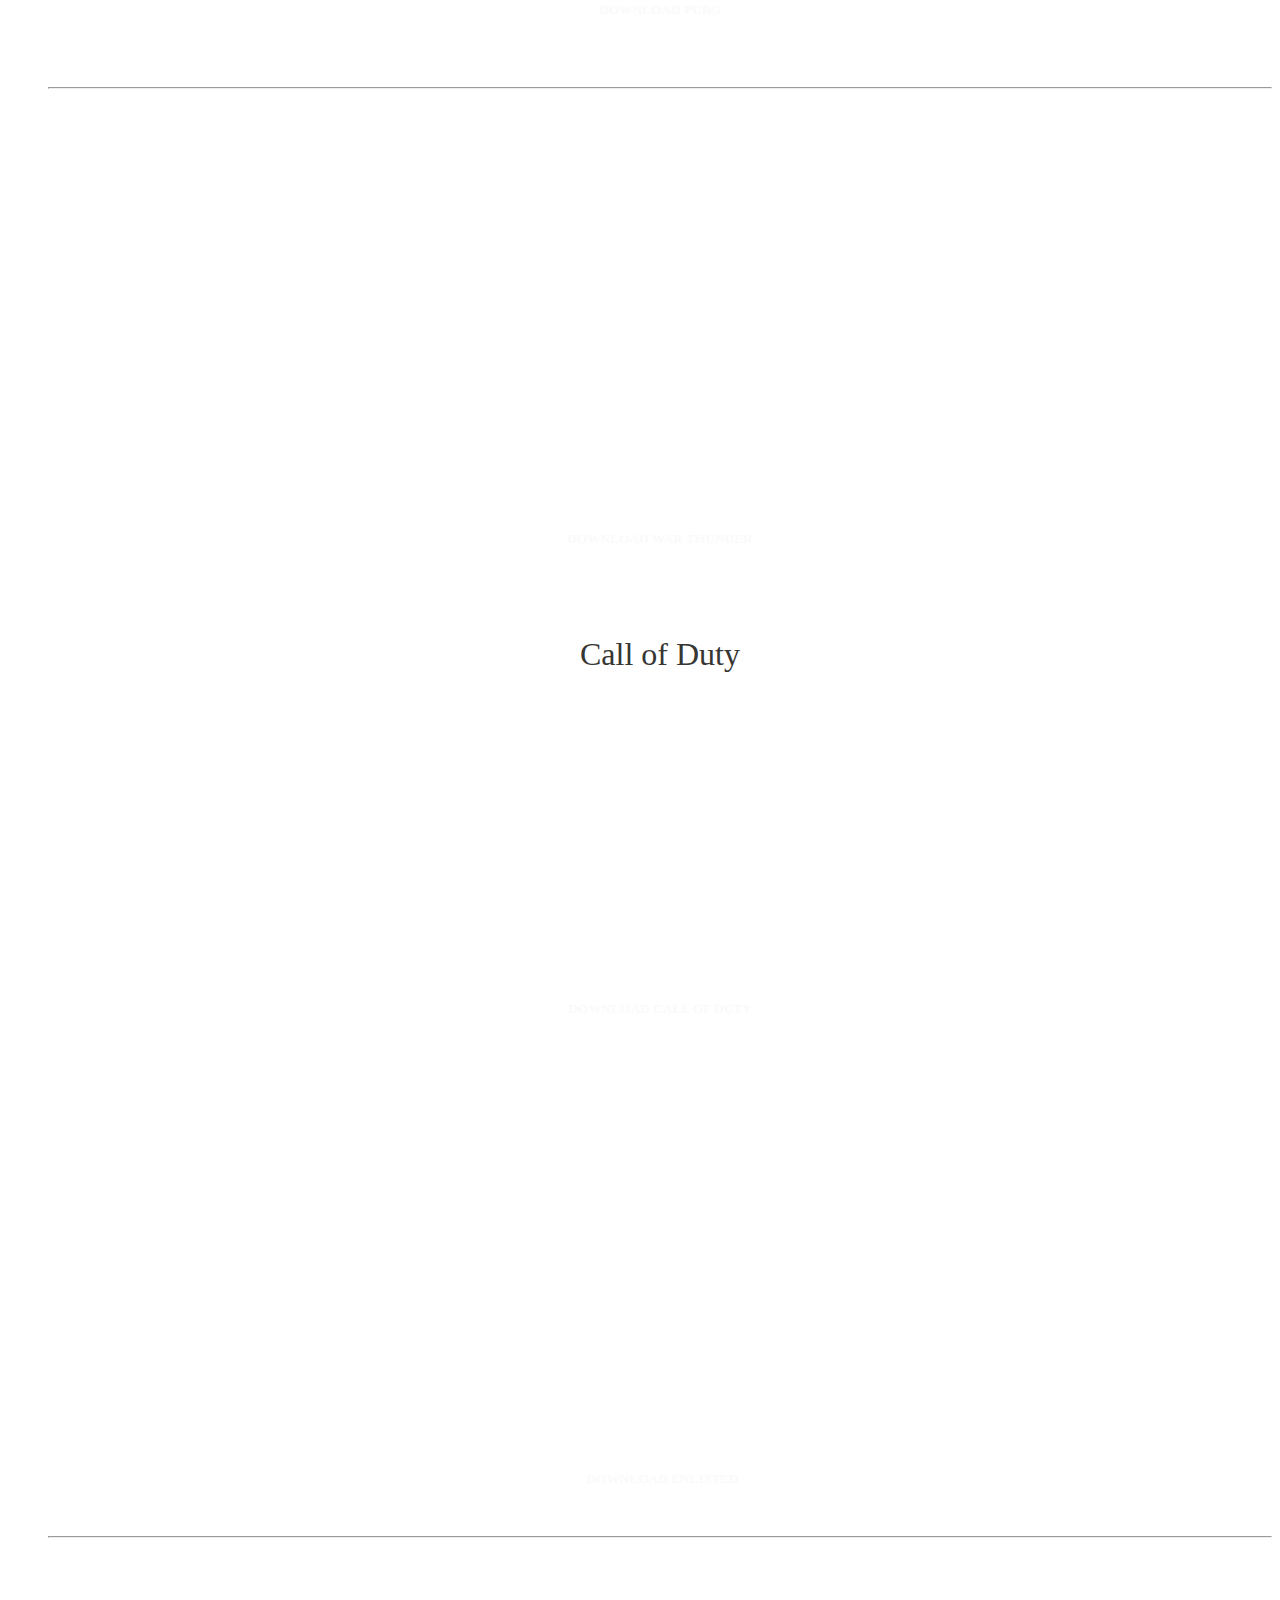
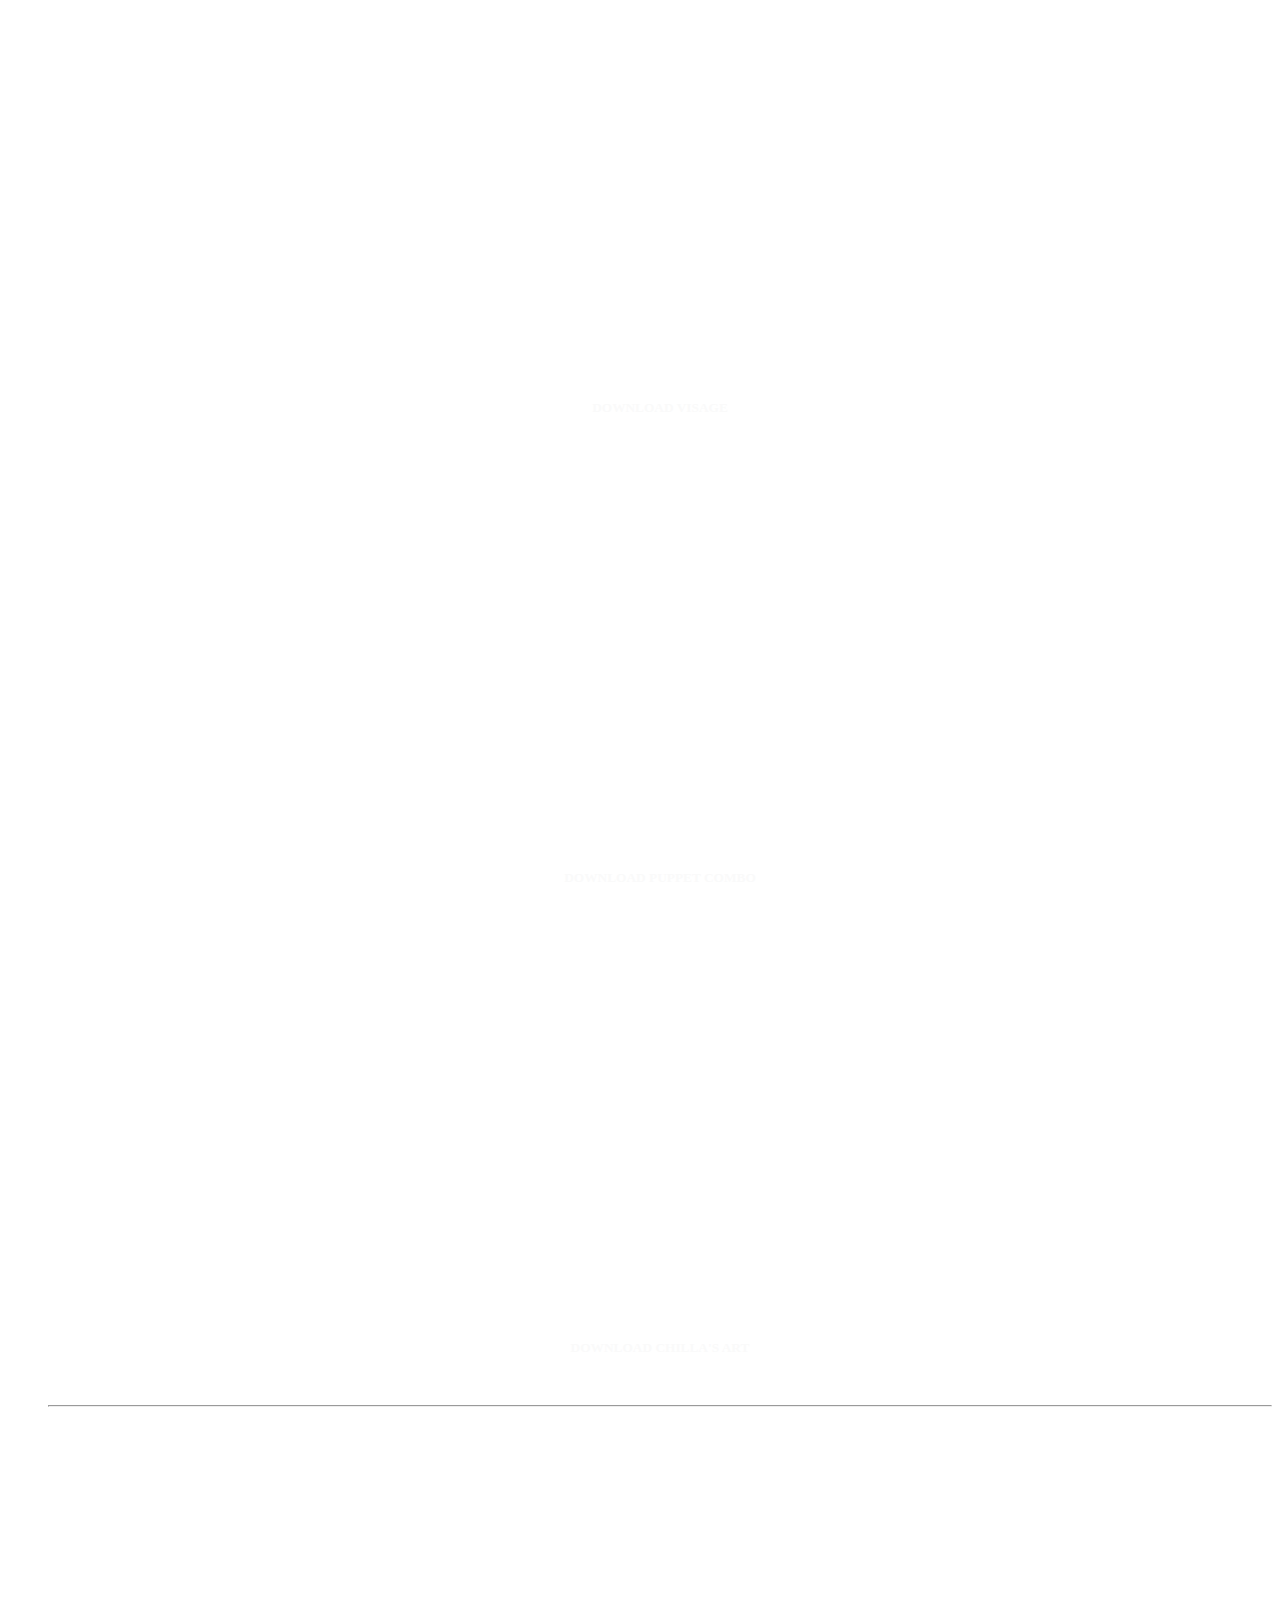
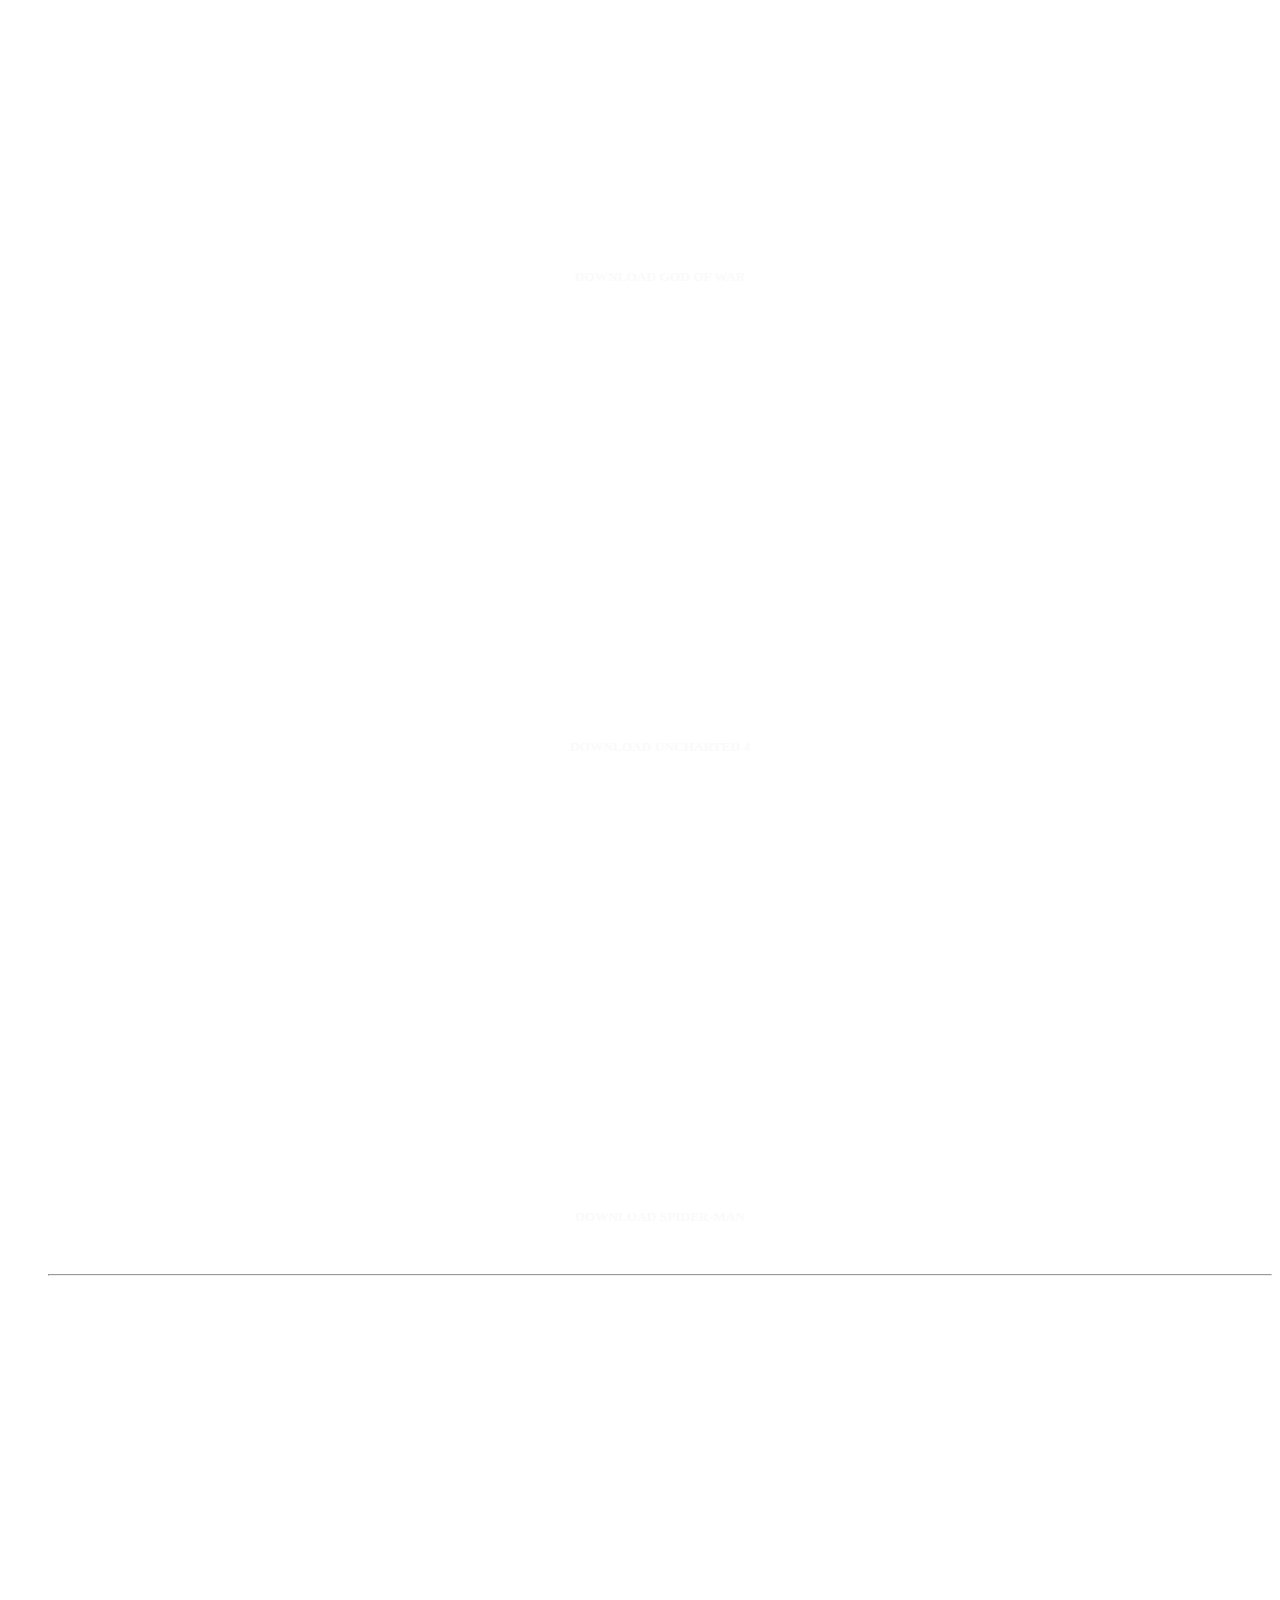
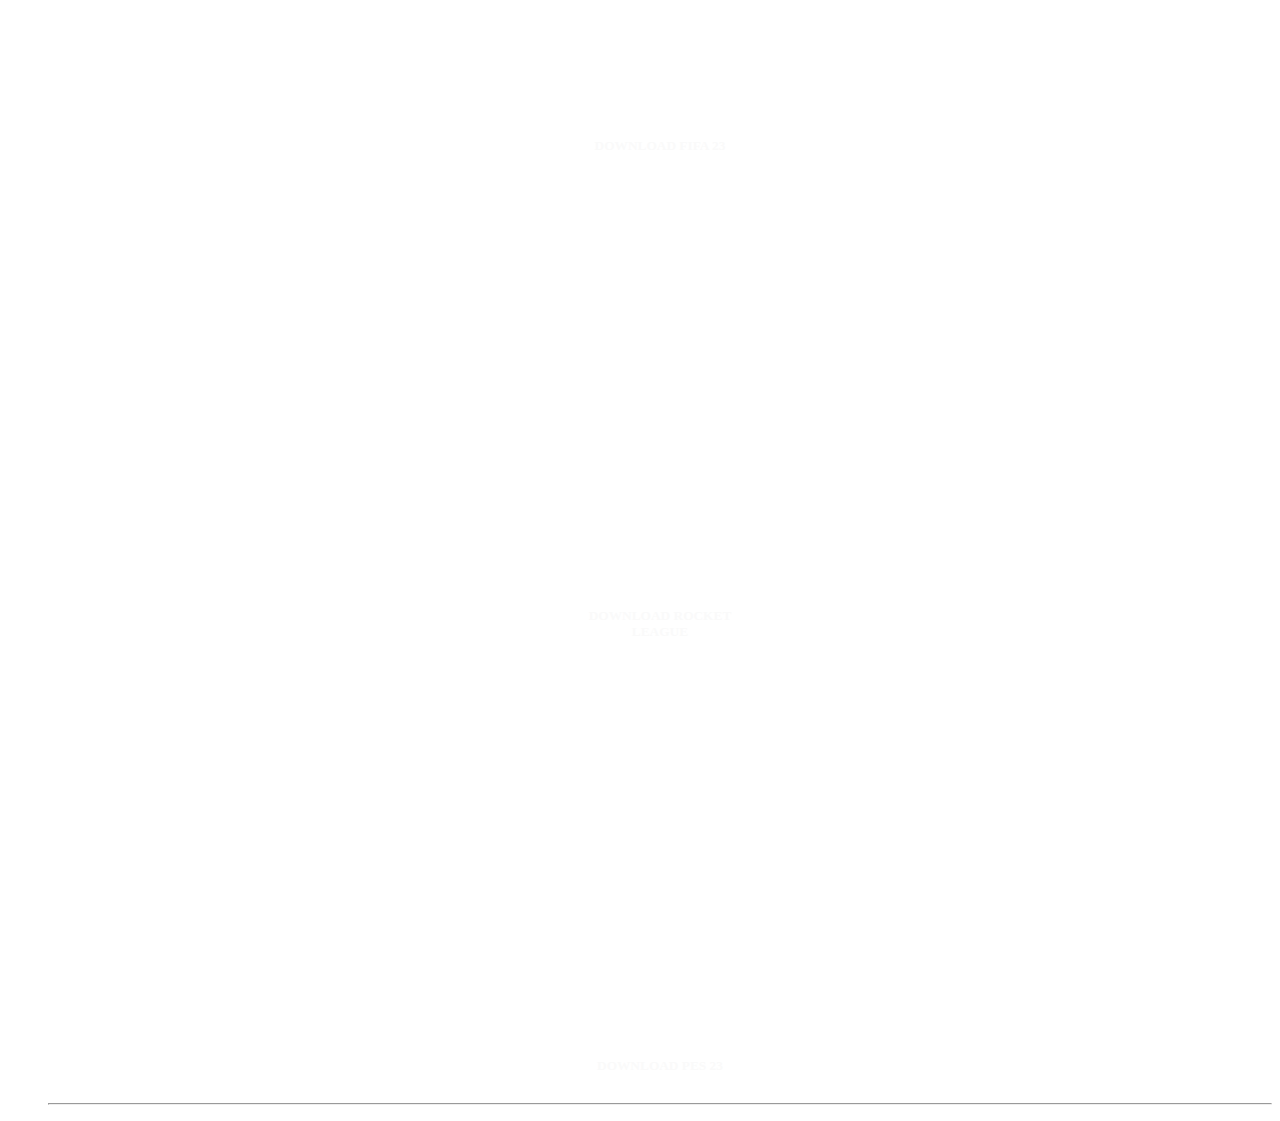
==== commit 98d2ad6d: "Add files via upload" ====
--- a/index.html
+++ b/index.html
@@ -33,7 +33,7 @@
                      
 
           
-
+   <div>
           <h2>Battle Royale Games (top 3):</h2>
         <ol>                   
                       <li class="Fortnite">Fortnite <br> <br><br><br> <br><br><br><br><br>
@@ -144,6 +144,6 @@
                     
 
       </ol> </center>
-
+    </div>
 </body>
 </html>--- a/index.css
+++ b/index.css
@@ -8,6 +8,7 @@
                     background-size:cover;
                     
                   }
+                  
                  p{
                     font-family: janna lt;
                   }
@@ -40,16 +41,16 @@
                       color: #cc3939;
                     }
                     .Fortnite{
-                      background-image: url(wallpapersdefort.png) ;
-                    width: 100; 
-                    border: 5px solid red 20px 30px 20px 30px;
-                    
-                    
-                    padding: 30x;
+                      background-image: url(fort2.png) ;
+                    width: 100; 
+                    border: 5px solid red 20px 30px 20px 30px;
+                    
+                    
+                    padding: 0x;
                     margin: 30px;
                     background-repeat: no-repeat;
                     background-size: cover;
-                    height: 400px;
+                    height: 420px;
                     border-radius: 10px; 
                     
                     
@@ -65,6 +66,7 @@
                     }
                     .a2{
                       color: white;
+                      
                     }
                     .a2:hover{
                       color: #03305e;
@@ -82,7 +84,7 @@
                     margin: 30px;
                     background-repeat: no-repeat;
                     background-size: cover;
-                    height: 400px;
+                    height: 420px;
                     border-radius: 10px; 
                     
                     background-position: center;
@@ -115,7 +117,7 @@
                     margin: 30px;
                     background-repeat: no-repeat;
                     background-size: cover;
-                    height: 400px;
+                    height: 420px;
                     border-radius: 10px; 
                     
                     
@@ -147,7 +149,7 @@
                     margin: 50px 30px 10px 30px;
                     background-repeat: no-repeat;
                     background-size: cover;
-                    height: 400px;
+                    height: 420px;
                     border-radius: 10px; 
                   
                     
@@ -316,7 +318,7 @@
                     margin: 30px;
                     background-repeat: no-repeat;
                     background-size: cover;
-                    height: 400px;
+                    height: 420px;
                     border-radius: 10px; 
                     font-size: xx-large;
                 } 
@@ -340,7 +342,7 @@
                     margin: 50px 25px 10px 30px;
                     background-repeat: no-repeat;
                     background-size: cover;
-                    height: 400px;
+                    height: 420px;
                     border-radius: 10px; 
                     
                     background-position: right;
@@ -359,7 +361,7 @@
                     margin: 50px 40px 10px 0px;
                     background-repeat: no-repeat;
                     background-size: cover;
-                    height: 400px;
+                    height: 420px;
                     border-radius: 10px; 
                     
                     background-position: center;
@@ -386,7 +388,7 @@
                     margin: 50px 40px 10px 0px;
                     background-repeat: no-repeat;
                     background-size: cover;
-                    height: 400px;
+                    height: 420px;
                     border-radius: 10px; 
                     
                     background-position: center;
@@ -413,7 +415,7 @@
                     margin: 50px 40px 10px 0px;
                     background-repeat: no-repeat;
                     background-size: cover;
-                    height: 400px;
+                    height: 420px;
                     border-radius: 10px; 
                     
                     background-position: center;
@@ -440,7 +442,7 @@
                     margin: 50px 40px 10px 0px;
                     background-repeat: no-repeat;
                     background-size: cover;
-                    height: 400px;
+                    height: 420px;
                     border-radius: 10px; 
                     
                     background-position: center;
@@ -467,7 +469,7 @@
                     margin: 50px 40px 10px 0px;
                     background-repeat: no-repeat;
                     background-size: cover;
-                    height: 400px;
+                    height: 420px;
                     border-radius: 10px; 
                     
                     background-position: center;
@@ -494,7 +496,7 @@
                     margin: 50px 40px 10px 0px;
                     background-repeat: no-repeat;
                     background-size: cover;
-                    height: 400px;
+                    height: 420px;
                     border-radius: 10px; 
                     
                     background-position: center;
@@ -521,7 +523,7 @@
                     margin: 50px 40px 10px 0px;
                     background-repeat: no-repeat;
                     background-size: cover;
-                    height: 400px;
+                    height: 420px;
                     border-radius: 10px; 
                     
                     background-position: top;
@@ -612,4 +614,4 @@
 } 
 header{
   text-align: center;
-}+}
